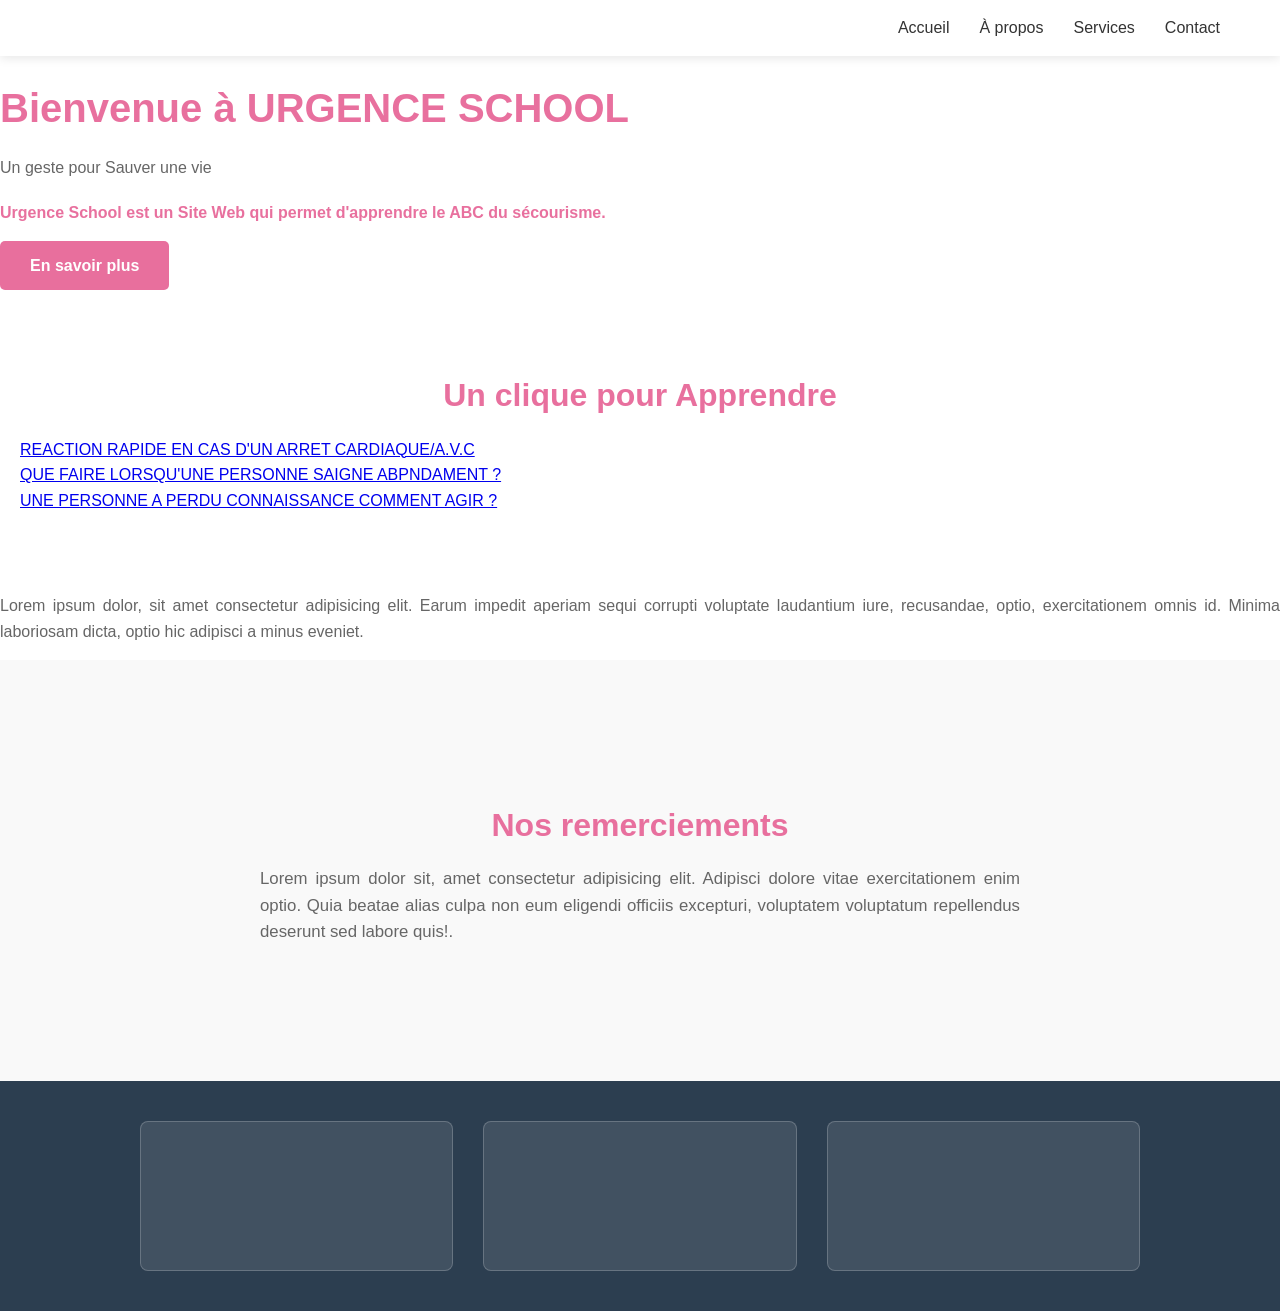
==== HTML/acceuil.html @ f9496f0e "URGENCE SHOOL" ====
<!DOCTYPE html>
<html lang="fr">
<head>
    
    <meta charset="UTF-8">
    <meta name="viewport" content="width=device-width, initial-scale=1.0">
    <title>URGENCE SCHOOL</title>
    <link rel="stylesheet" href="../CSS/style.css">
    <link href="https://fonts.googleapis.com/css2?
    familly=Poppins:wght@400;600;700&display=swap"
    rel="stylesheet">


</head>
<main class="page-accueil">
<body>
    <header>
        <nav>
            <div class="logo">
                <img src="" alt="">
            </div>
            <div class="navbar"> 
            <ul class="nav-links">
                <li><a href="#">Accueil</a></li>
                <li><a href="#">À propos</a></li>
                <li><a href="#">Services</a></li>
                <li><a href="#">Contact</a></li>
            </ul>
            </div>
        </nav>
    </header>

    <section class="hero" id="hero">
        <div> <h1>Bienvenue à URGENCE SCHOOL</h1>
        <p>Un geste pour Sauver une vie</p>
        <h4>Urgence School est un Site Web qui permet d'apprendre le ABC du sécourisme.</h4>
        <a href="#" class="btn">En savoir plus</a></div>
    </section>
    <section>
            <div class="gestes">
                <h2>Un clique pour Apprendre</h2>
                <div>
                    <a href="arretcardiaque.html" >REACTION RAPIDE EN CAS D'UN ARRET CARDIAQUE/A.V.C</a>
                </div>

                <div>
                     <a href="saignement.html">QUE FAIRE LORSQU'UNE PERSONNE SAIGNE ABPNDAMENT ?</a>
                </div>
                
                <div>
                    <a href="incoscience.html">UNE PERSONNE A PERDU CONNAISSANCE COMMENT AGIR ?</a>
                </div>
               
            
            </div>
    </section>
    
    <section class="">
        <div class=""> 
            <h2></h2>
            <p>Lorem ipsum dolor, sit amet consectetur adipisicing elit. Earum impedit aperiam sequi corrupti voluptate laudantium iure, recusandae, optio, exercitationem omnis id. Minima laboriosam dicta, optio hic adipisci a minus eveniet.</p>
        </div>

    </section>
    <section class="remerciement">
        <div class="remerciement">
            <h2>Nos remerciements</h2>
            <p>Lorem ipsum dolor sit, amet consectetur adipisicing elit. Adipisci dolore vitae exercitationem enim optio. Quia beatae alias culpa non eum eligendi officiis excepturi, voluptatem voluptatum repellendus deserunt sed labore quis!.</p>
        </div>
    </section>
</body>
    

    <footer>
      <div class="contenaire">
        <div class="footer-carte"></div>
        <div class="footer-carte"></div>
        <div class="footer-carte"></div>
      </div>
    </footer>  

</body>
</html>
---- CSS/style.css ----
* {
    margin: 0;
    padding: 0;
    box-sizing: border-box;
}

:root {
    --primary-color: rgba(230, 96, 147, 0.9);
    --text-dark: #333;
    --text-light: #666;
    --bg-light: #f9f9f9;
}

html {
    scroll-behavior: smooth;
}

body {
    background-color: white;
    font-family: 'Poppins', sans-serif;
    color: var(--text-dark);
    line-height: 1.6;
}

/* HEADER & NAVIGATION */
header {
    background-color: white;
    box-shadow: 0 2px 10px rgba(0,0,0,0.1);
    position: sticky;
    top: 0;
    z-index: 1000;
}

nav {
    display: flex;
    justify-content: space-between;
    align-items: center;
    padding: 15px 20px;
    max-width: 1200px;
    margin: 0 auto;
}

.logo img {
    max-height: 50px;
    width: auto;
}

.navbar {
    flex-grow: 1;
    text-align: right;
}

.nav-links {
    display: flex;
    list-style: none;
    gap: 30px;
    flex-wrap: wrap;
    justify-content: flex-end;
}

.nav-links a {
    text-decoration: none;
    color: var(--text-dark);
    font-weight: 500;
    transition: color 0.3s ease;
}

.nav-links a:hover {
    color: var(--primary-color);
}

/* HEADINGS */
h1, h2, h3, h4, h5, h6 {
    color: var(--primary-color);
    margin-top: 20px;
    margin-bottom: 15px;
}

h1 {
    font-size: 2.5rem;
    font-weight: 700;
}

h2 {
    font-size: 2rem;
    font-weight: 600;
    text-align: center;
}

h3 {
    font-size: 1.5rem;
    font-weight: 600;
}

/* PARAGRAPHES */
p {
    color: var(--text-light);
    margin-bottom: 15px;
    text-align: justify;
}

/* HERO SECTION */
.home {
    background: linear-gradient(135deg, rgba(253, 54, 84, 0.1), rgba(253, 54, 84, 0.05));
    padding: 80px 20px;
    text-align: center;
    min-height: 400px;
    display: flex;
    align-items: center;
    justify-content: center;
}

.home-content h1 {
    margin-bottom: 15px;
    animation: fadeInDown 0.8s ease;
}

.home-content p {
    font-size: 1.2rem;
    margin-bottom: 30px;
    color: var(--text-light);
}

@keyframes fadeInDown {
    from {
        opacity: 0;
        transform: translateY(-20px);
    }
    to {
        opacity: 1;
        transform: translateY(0);
    }
}

/* BUTTONS */
.btn {
    display: inline-block;
    background-color: var(--primary-color);
    color: white;
    padding: 12px 30px;
    border-radius: 5px;
    text-decoration: none;
    font-weight: 600;
    transition: all 0.3s ease;
    border: none;
    cursor: pointer;
    font-size: 1rem;
}

.btn:hover {
    background-color: #d63c6a;
    transform: translateY(-2px);
    box-shadow: 0 5px 15px rgba(253, 54, 84, 0.3);
}

/* ABOUT SECTION */
.about-section {
    padding: 60px 20px;
    background-color: var(--bg-light);
}

.about {
    max-width: 800px;
    margin: 0 auto;
    text-align: center;
}

.about h2 {
    color: var(--primary-color);
}

.about p {
    color: var(--text-light);
    font-size: 1.05rem;
    line-height: 1.8;
}

/* SERVICES SECTION */
.gestes {
    padding: 60px 20px;
    background-color: white;
}

.gestes-content {
    max-width: 1000px;
    margin: 0 auto;
}

.gestes-content h2 {
    color: var(--primary-color);
    margin-bottom: 40px;
}

.gestes-list {
    display: grid;
    grid-template-columns: repeat(auto-fit, minmax(250px, 1fr));
    gap: 30px;
    list-style: none;
    padding: 0;
}

.gestes-list li {
    background-color: var(--bg-light);
    padding: 20px;
    border-radius: 8px;
    border-left: 4px solid var(--primary-color);
    transition: all 0.3s ease;
    color: var(--text-dark);
}

.gestes-list li:hover {
    transform: translateY(-5px);
    box-shadow: 0 5px 15px rgba(0,0,0,0.1);
}

.formation-link {
    text-decoration: none;
    color: inherit;
    display: block;
    font-size: 1.1rem;
    font-weight: 500;
}

.formation-link:hover {
    color: var(--primary-color);
}

/* REMERCIEMENT SECTION */
.remerciement {
    padding: 60px 20px;
    background-color: var(--bg-light);
}

.remerciement > div {
    max-width: 800px;
    margin: 0 auto;
    text-align: center;
}

.remerciement h2 {
    color: var(--primary-color);
}

.remerciement p {
    color: var(--text-light);
    font-size: 1.05rem;
}

/* FOOTER */
footer {
    background-color: #2c3e50;
    color: white;
    padding: 40px 20px;
    text-align: center;
}

.contenaire {
    display: grid;
    grid-template-columns: repeat(auto-fit, minmax(200px, 1fr));
    gap: 30px;
    max-width: 1000px;
    margin: 0 auto;
}

.footer-carte {
    background-color: rgba(255,255,255,0.1);
    padding: 30px;
    border-radius: 8px;
    border: 1px solid rgba(255,255,255,0.2);
    min-height: 150px;
}

footer p {
    margin-top: 30px;
    padding-top: 20px;
    border-top: 1px solid rgba(255,255,255,0.2);
    font-size: 0.9rem;
}

/* RESPONSIVE MOBILE */
@media (max-width: 768px) {
    nav {
        flex-direction: column;
        gap: 15px;
    }
    
    .navbar {
        text-align: center;
    }
    
    .nav-links {
        flex-direction: column;
        gap: 15px;
        justify-content: center;
    }
    
    h1 {
        font-size: 1.8rem;
    }
    
    h2 {
        font-size: 1.5rem;
    }
    
    .home {
        padding: 50px 20px;
        min-height: 300px;
    }
    
    .gestes-list {
        grid-template-columns: 1fr;
    }
}

@media (max-width: 480px) {
    body {
        font-size: 14px;
    }
    
    h1 {
        font-size: 1.5rem;
    }
    
    h2 {
        font-size: 1.2rem;
    }
    
    .btn {
        padding: 10px 20px;
        font-size: 0.9rem;
    }
}
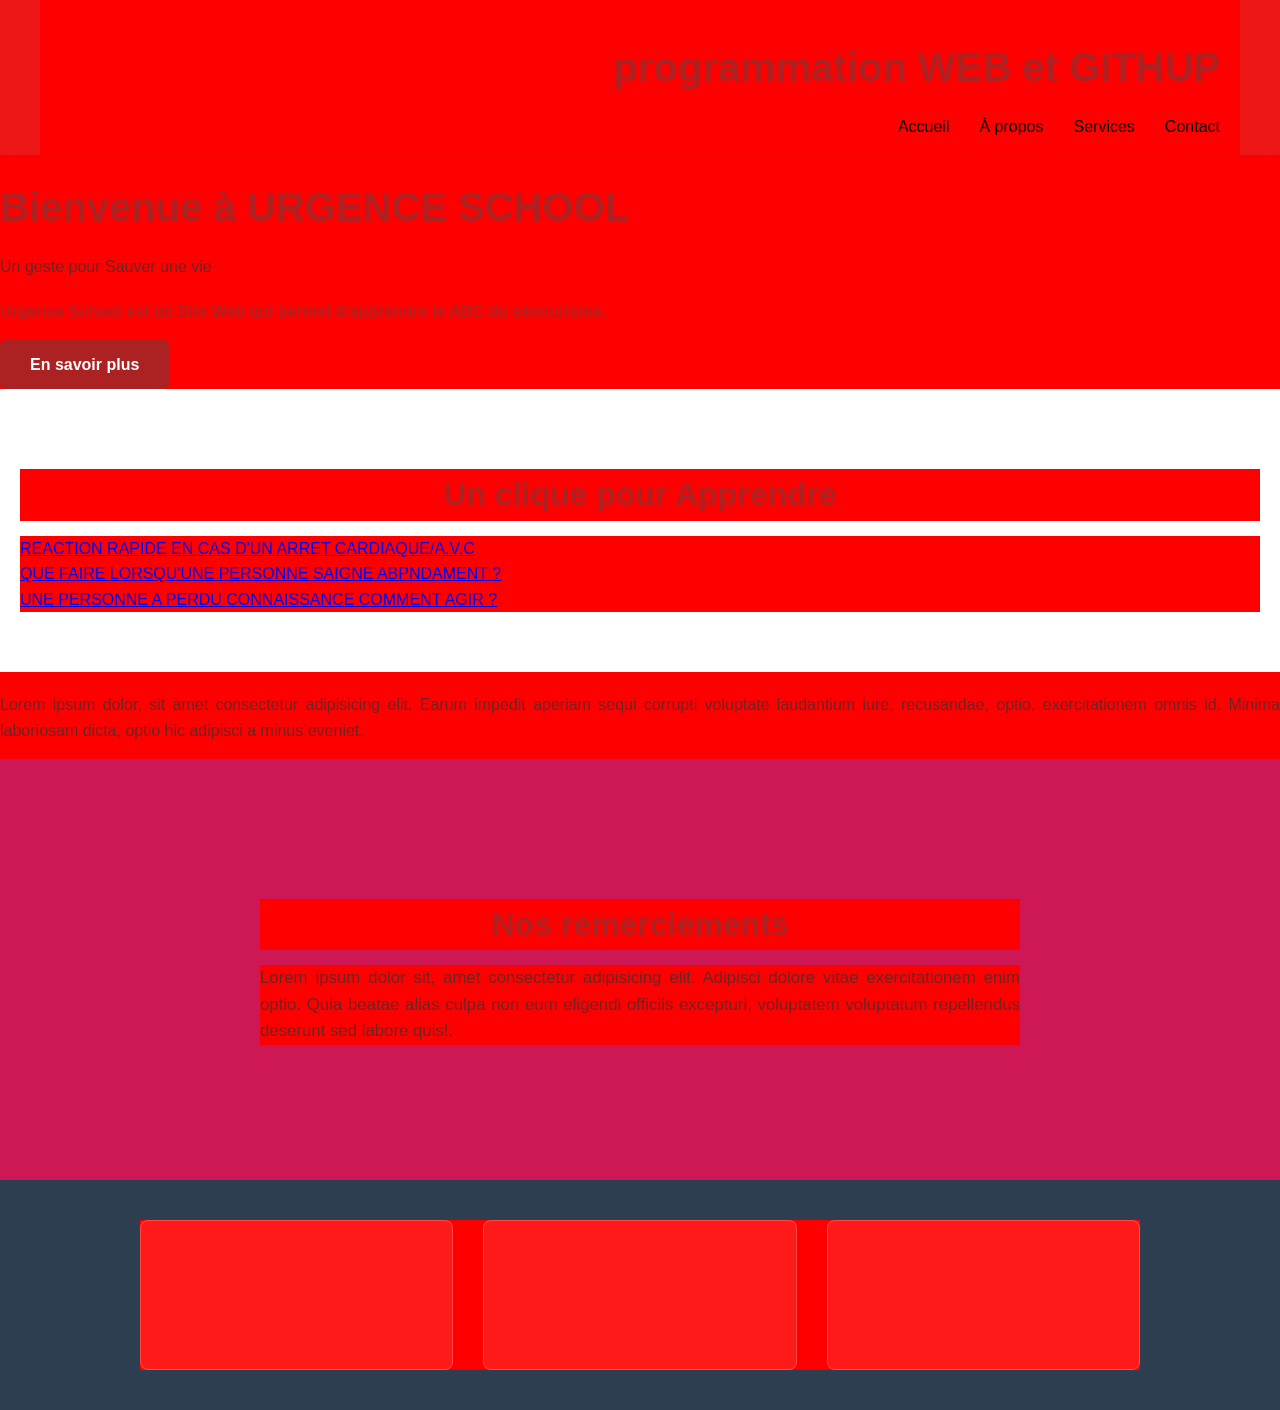
==== commit d3dfd3af: "Modification du projet" ====
--- a/HTML/acceuil.html
+++ b/HTML/acceuil.html
@@ -15,11 +15,14 @@
 <main class="page-accueil">
 <body>
     <header>
+        
         <nav>
             <div class="logo">
+
                 <img src="" alt="">
             </div>
             <div class="navbar"> 
+                <h1>programmation WEB et GITHUP</h1>
             <ul class="nav-links">
                 <li><a href="#">Accueil</a></li>
                 <li><a href="#">À propos</a></li>
--- a/CSS/style.css
+++ b/CSS/style.css
@@ -2,13 +2,14 @@
     margin: 0;
     padding: 0;
     box-sizing: border-box;
+    background: red;
 }
 
 :root {
-    --primary-color: rgba(230, 96, 147, 0.9);
-    --text-dark: #333;
-    --text-light: #666;
-    --bg-light: #f9f9f9;
+    --primary-color: rgb(172, 33, 33);
+    --text-dark: black;
+    --text-light: #692626;
+    --bg-light: rgb(206, 24, 85);
 }
 
 html {
@@ -16,16 +17,17 @@
 }
 
 body {
-    background-color: white;
+    background-color:black;
     font-family: 'Poppins', sans-serif;
     color: var(--text-dark);
     line-height: 1.6;
+
 }
 
 /* HEADER & NAVIGATION */
 header {
-    background-color: white;
-    box-shadow: 0 2px 10px rgba(0,0,0,0.1);
+    background-color: rgb(237, 23, 23);
+    box-shadow: 0 2px 10px rgba(186, 30, 30, 0.1);
     position: sticky;
     top: 0;
     z-index: 1000;
@@ -41,7 +43,7 @@
 }
 
 .logo img {
-    max-height: 50px;
+    max-height: 60px;
     width: auto;
 }
 
